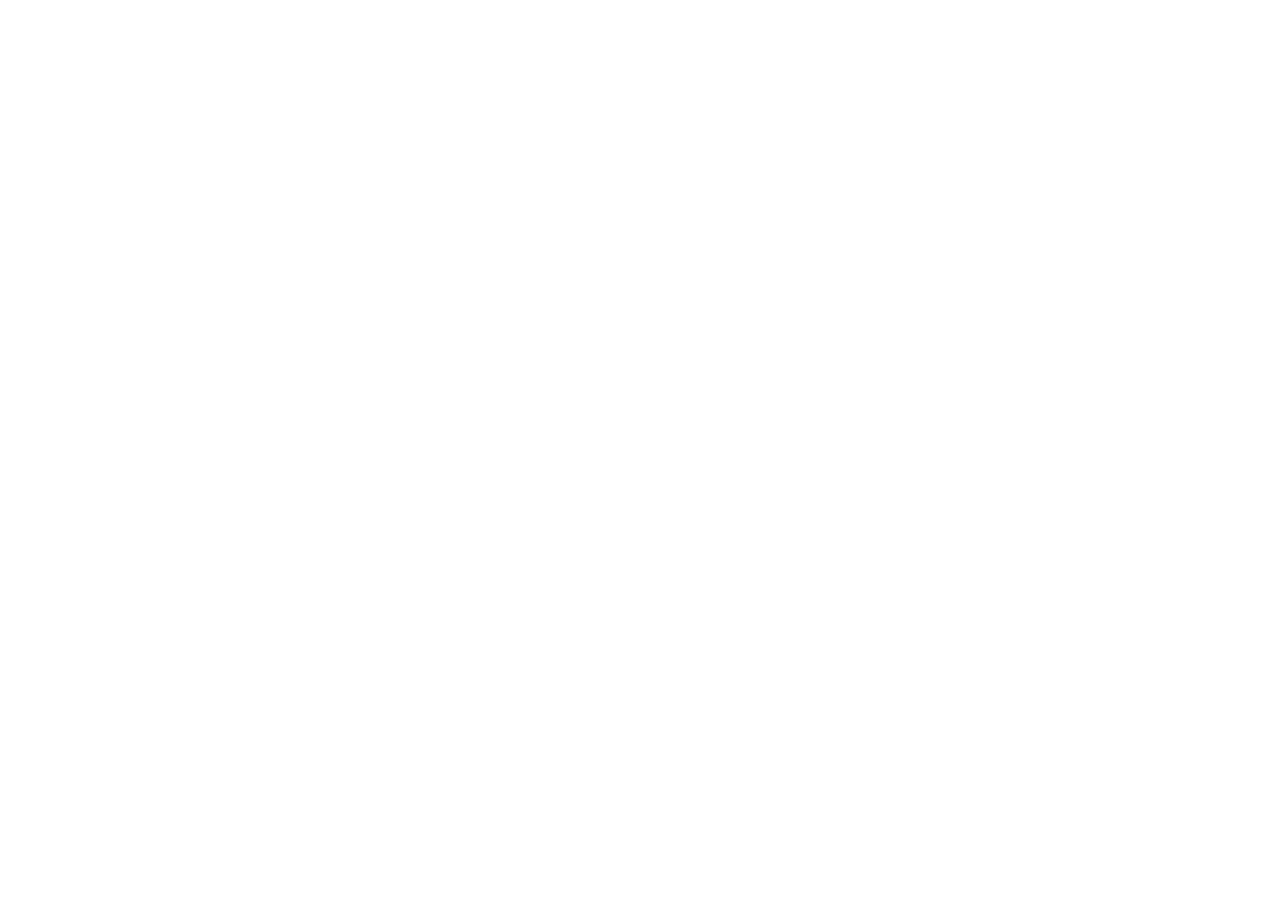
==== Application/Home/View/Index/index.html @ ce48b8ff "Bug ID: 00000 Description: 模仿OPPO官网，并且需要处理好各个浏览器的兼容性问题" ====
<!DOCTYPE html>
<html>
<head>
	<meta charset="utf8">
	<title>OPPO手机官网-OPPO智能手机 OPPO最新款智能手机在线订购</title>
	<link rel="stylesheet" type="text/css" href="__PUBLIC__/Home/css/index.css">
</head>
<body>
	<div class="index_header">
		
	</div>
	<div class="index_header2">
		
	</div>
	<div class="index_third">
		
	</div>
</body>
</html>
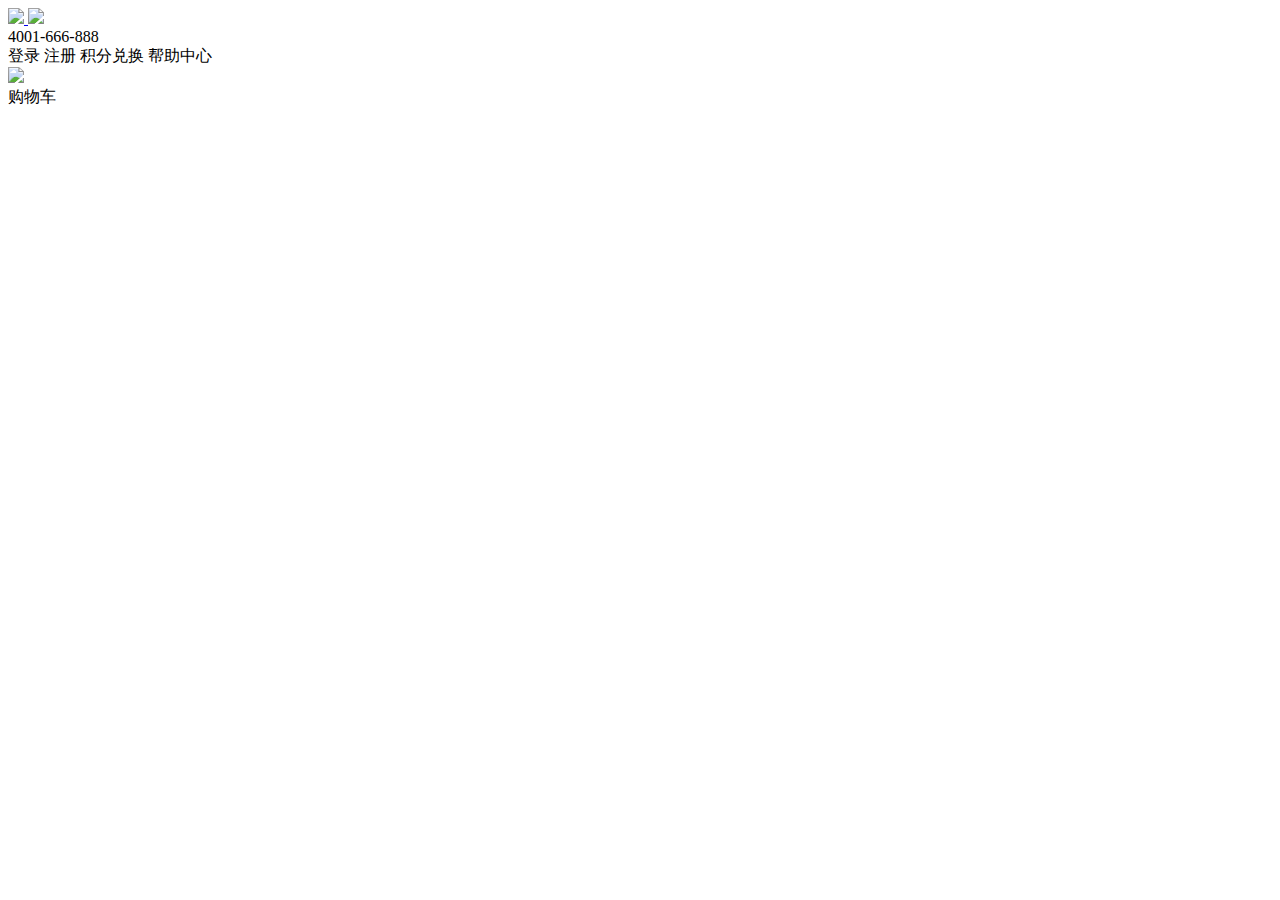
==== commit 02cd1e7d: "Bug ID: 00000 Description: 做了首页的导航条，一点点做，一定要坚持到7，8月份。" ====
--- a/Application/Home/View/Index/index.html
+++ b/Application/Home/View/Index/index.html
@@ -7,7 +7,31 @@
 </head>
 <body>
 	<div class="index_header">
-		
+		<div class="index_header_container">
+			<div class="left">
+				<div class="left_left">
+					<a href="#">
+						<img src="__PUBLIC__/Home/image/Index/i-h-sinawb.png" id="index_header_left_image_1">
+					</a>
+					<a href="#">
+						<img src="__PUBLIC__/Home/image/Index/i-h-qqwb.png">
+					</a>
+				</div>
+				<span>4001-666-888</span>
+			</div>
+			<div class="right">
+				<span>登录</span>
+				<span>注册</span>
+				<span>积分兑换</span>
+				<span>帮助中心</span>
+				<div class="right_for_image">
+					<a href="#">
+						<img src="__PUBLIC__/Home/image/Index/i-h-gwc.png">
+					</a>
+				</div>
+				<span>购物车</span>
+			</div>
+		</div>
 	</div>
 	<div class="index_header2">
 		
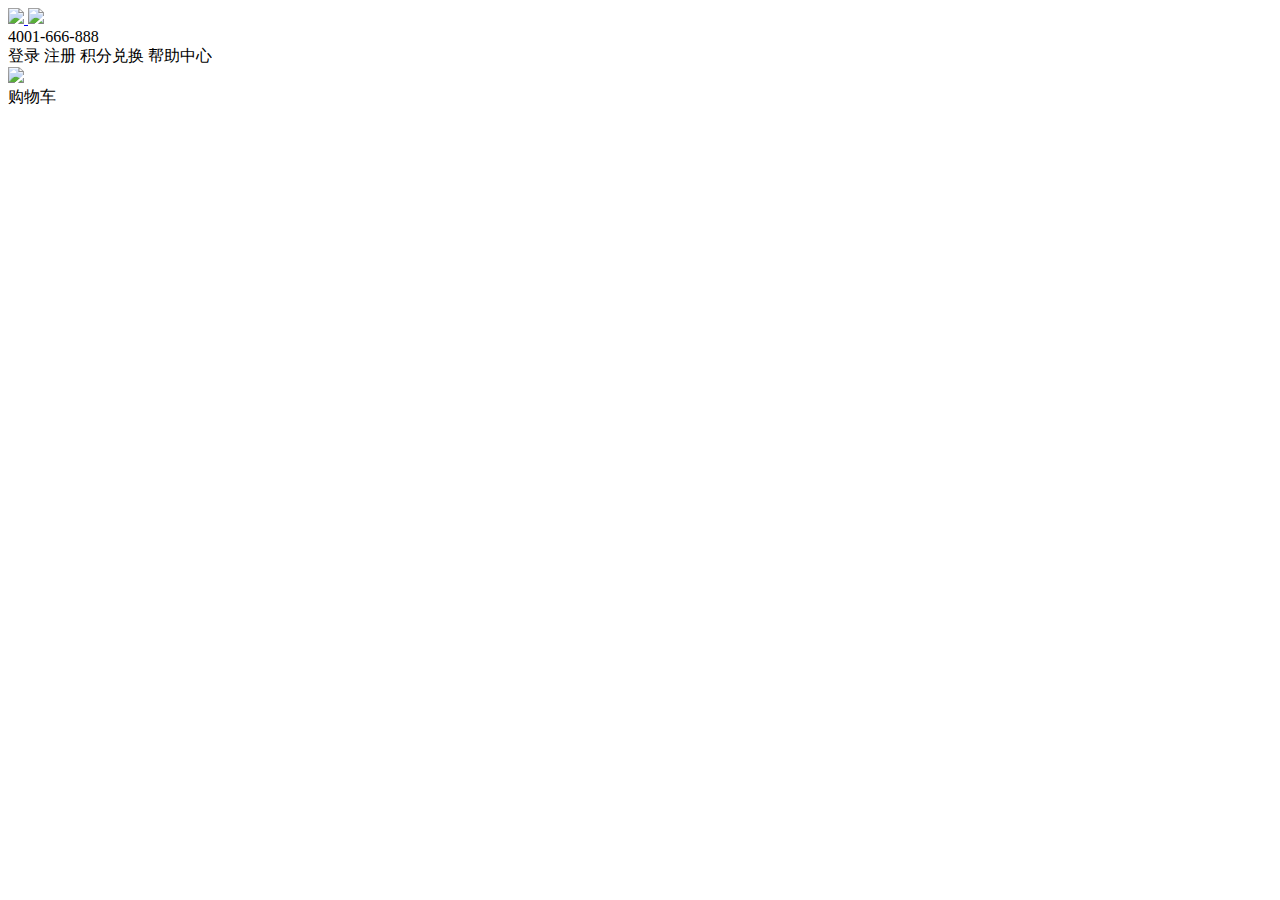
==== commit af531bdf: "Bug ID: 00000 Description: 更新下代码" ====
--- a/Application/Home/View/Index/index.html
+++ b/Application/Home/View/Index/index.html
@@ -4,6 +4,7 @@
 	<meta charset="utf8">
 	<title>OPPO手机官网-OPPO智能手机 OPPO最新款智能手机在线订购</title>
 	<link rel="stylesheet" type="text/css" href="__PUBLIC__/Home/css/index.css">
+	<script type="text/javascript" src="http://cdn.bootcss.com/jquery/2.1.3/jquery.js"></script>
 </head>
 <body>
 	<div class="index_header">
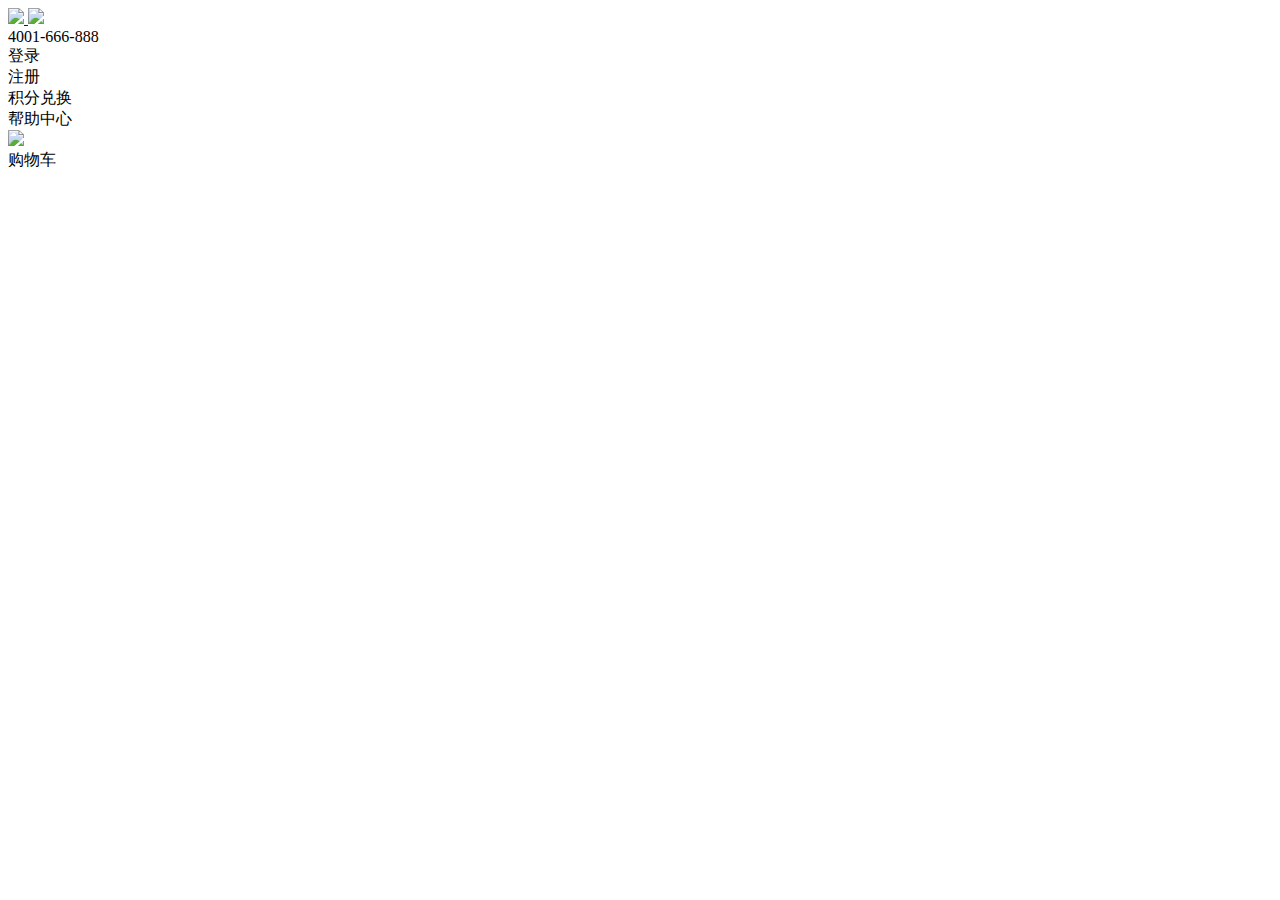
==== commit 611f0ad9: "Bug ID: 00000 Description: 睡前备份下代码，定位了下手机上的问题，当前这个手机上的问题，下次需要统计下当前市场上浏览器大小来解决问题。" ====
--- a/Application/Home/View/Index/index.html
+++ b/Application/Home/View/Index/index.html
@@ -2,6 +2,7 @@
 <html>
 <head>
 	<meta charset="utf8">
+	<meta name="viewport" content="width=device-width, initial-scale=1, maximum-scale=1, user-scalable=no">
 	<title>OPPO手机官网-OPPO智能手机 OPPO最新款智能手机在线订购</title>
 	<link rel="stylesheet" type="text/css" href="__PUBLIC__/Home/css/index.css">
 	<script type="text/javascript" src="http://cdn.bootcss.com/jquery/2.1.3/jquery.js"></script>
@@ -22,9 +23,13 @@
 			</div>
 			<div class="right">
 				<span>登录</span>
+				<div class="right_diver"></div>
 				<span>注册</span>
+				<div class="right_diver"></div>
 				<span>积分兑换</span>
+				<div class="right_diver"></div>
 				<span>帮助中心</span>
+				<div class="right_diver"></div>
 				<div class="right_for_image">
 					<a href="#">
 						<img src="__PUBLIC__/Home/image/Index/i-h-gwc.png">
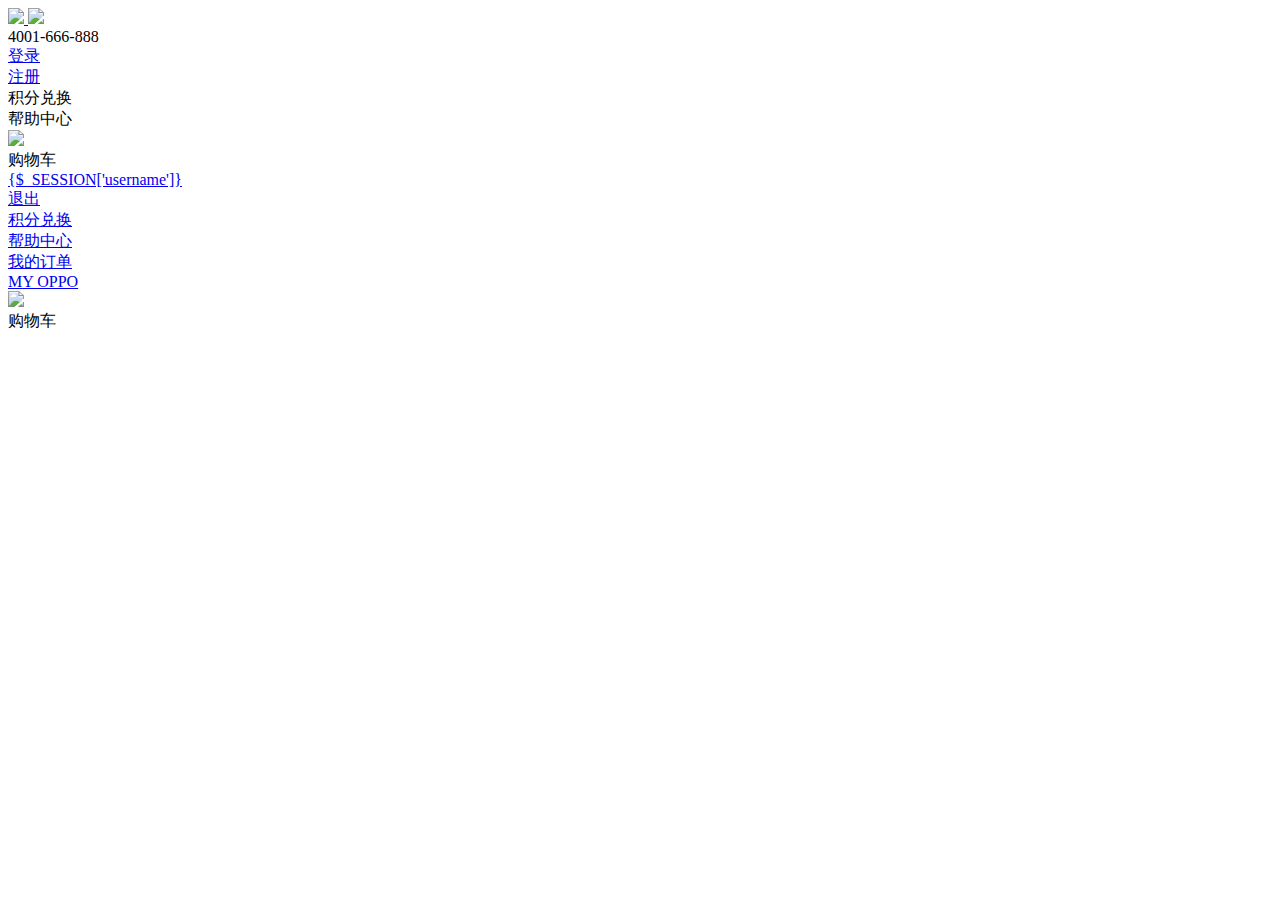
==== commit e3c2708a: "Description: 登录这块也暂时结束了，关键的都是后面这块，因为这块是困扰我的一块知识点" ====
--- a/Application/Home/View/Index/index.html
+++ b/Application/Home/View/Index/index.html
@@ -2,10 +2,9 @@
 <html>
 <head>
 	<meta charset="utf8">
-	<meta name="viewport" content="width=device-width, initial-scale=1, maximum-scale=1, user-scalable=no">
 	<title>OPPO手机官网-OPPO智能手机 OPPO最新款智能手机在线订购</title>
 	<link rel="stylesheet" type="text/css" href="__PUBLIC__/Home/css/index.css">
-	<script type="text/javascript" src="http://cdn.bootcss.com/jquery/2.1.3/jquery.js"></script>
+	<script type="text/javascript" src="__PUBLIC__/Home/js/jquery.js"></script>
 </head>
 <body>
 	<div class="index_header">
@@ -16,27 +15,46 @@
 						<img src="__PUBLIC__/Home/image/Index/i-h-sinawb.png" id="index_header_left_image_1">
 					</a>
 					<a href="#">
-						<img src="__PUBLIC__/Home/image/Index/i-h-qqwb.png">
+						<img src="__PUBLIC__/Home/image/Index/i-h-qqwb.png" id="index_header_left_image_2">
 					</a>
 				</div>
 				<span>4001-666-888</span>
 			</div>
-			<div class="right">
-				<span>登录</span>
-				<div class="right_diver"></div>
-				<span>注册</span>
-				<div class="right_diver"></div>
-				<span>积分兑换</span>
-				<div class="right_diver"></div>
-				<span>帮助中心</span>
-				<div class="right_diver"></div>
-				<div class="right_for_image">
-					<a href="#">
+			<if condition="!isset($_SESSION['id'])">
+				<div class="right">
+					<a href="__APP__/Home/Login/index">登录</a>
+					<div class="right_diver"></div>
+					<a href="__APP__/Home/Register/index">注册</a>
+					<div class="right_diver"></div>
+					<a>积分兑换</a>
+					<div class="right_diver"></div>
+					<a>帮助中心</a>
+					<div class="right_diver"></div>
+					<div class="right_for_image">
 						<img src="__PUBLIC__/Home/image/Index/i-h-gwc.png">
-					</a>
+					</div>
+					<a>购物车</a>
 				</div>
-				<span>购物车</span>
-			</div>
+			<else />
+				<div class="right_1">
+					<a href="#">{$_SESSION['username']}</a>
+					<div class="right_diver"></div>
+					<a href="#" id="index_header_right_1_logout">退出</a>
+					<div class="right_diver"></div>
+					<a href="#">积分兑换</a>
+					<div class="right_diver"></div>
+					<a href="#">帮助中心</a>
+					<div class="right_diver"></div>
+					<a href="#">我的订单</a>
+					<div class="right_diver"></div>
+					<a href="#">MY OPPO</a>
+					<div class="right_diver"></div>
+					<div class="right_for_image">
+						<img src="__PUBLIC__/Home/image/Index/i-h-gwc.png">
+					</div>
+					<a>购物车</a>
+				</div>
+			</if>
 		</div>
 	</div>
 	<div class="index_header2">
@@ -46,4 +64,5 @@
 		
 	</div>
 </body>
+<script type="text/javascript" src="__PUBLIC__/Home/js/Index/index.js"></script>
 </html>